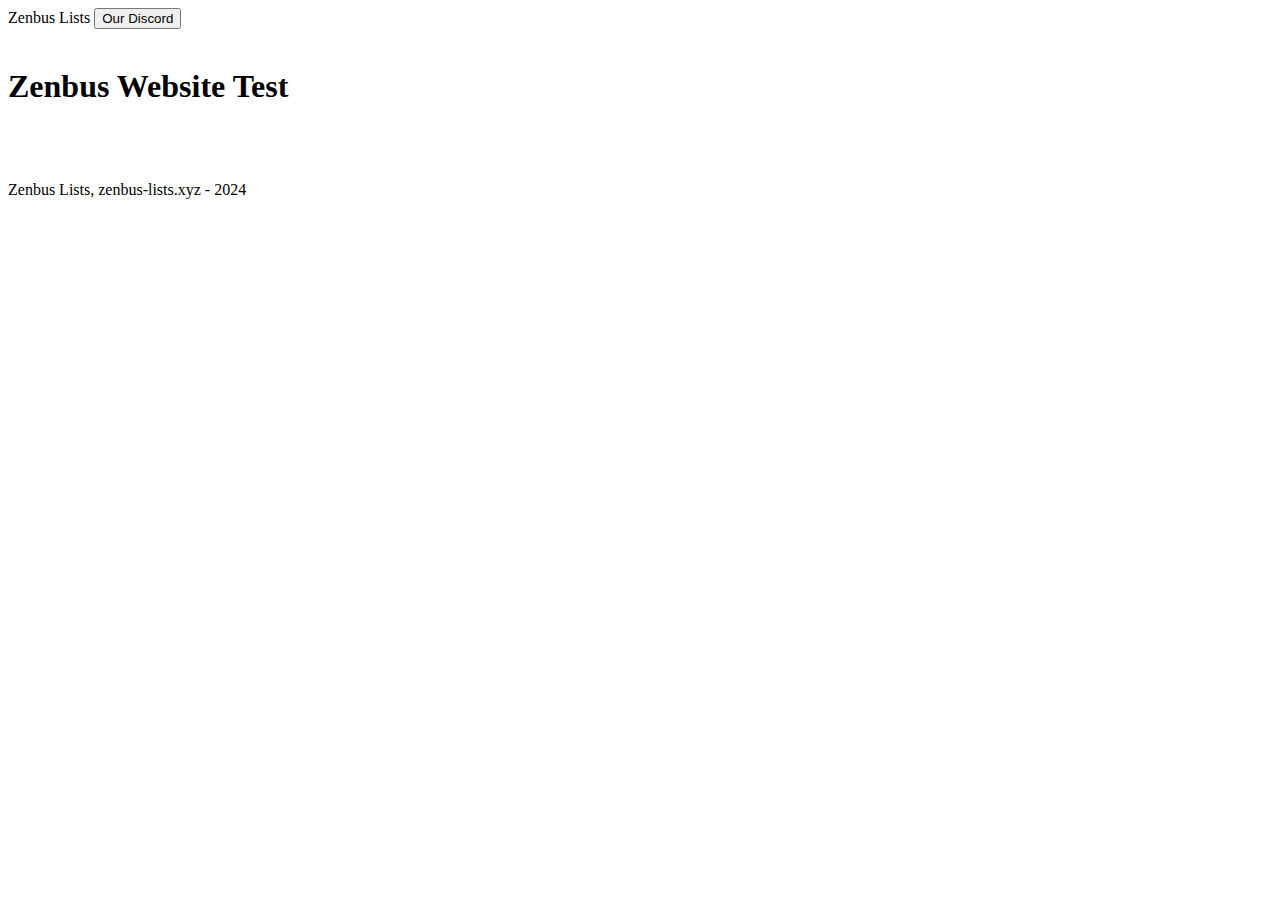
==== index.html @ 3316b409 "Update index.html" ====
<html>

<!-- Main Settings of website -->

<head>
<link rel="preconnect" href="https://fonts.googleapis.com">
<link rel="preconnect" href="https://fonts.gstatic.com" crossorigin>
<link href="https://fonts.googleapis.com/css2?family=Titillium+Web&display=swap" rel="stylesheet">
<link rel="stylesheet" href="zenbus.css">
<title>Zenbus Lists Test</title>
</head>
<!-- Start of Website Content -->

<body>


<header>
<ht>Zenbus Lists</ht>
<a href="https://discord.gg/cyaeR8ERRN"><button>Our Discord</button></a>
</header>

<br>
    
<h1>Zenbus Website Test</h1>
<br><br><br>
<footer>
<ht>Zenbus Lists, zenbus-lists.xyz - 2024</ht>
</footer>

</body>
</html>

<!-- Styled and Scripted by ThirtyOneStuds, Owner of Coral County Roleplay -->
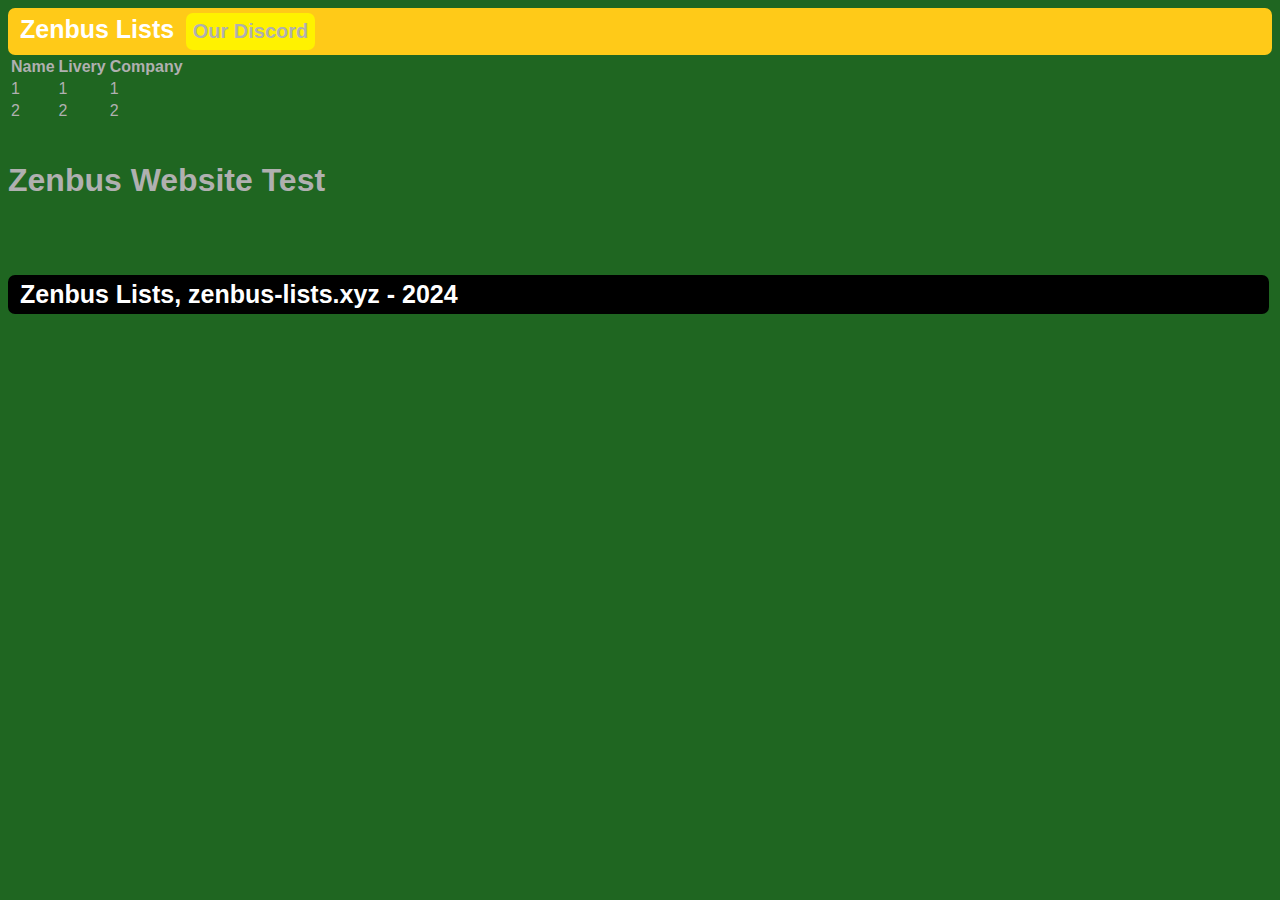
==== commit 5cde8928: "Update index.html" ====
--- a/index.html
+++ b/index.html
@@ -18,7 +18,29 @@
 <ht>Zenbus Lists</ht>
 <a href="https://discord.gg/cyaeR8ERRN"><button>Our Discord</button></a>
 </header>
+    
+<table>
+<tr>
 
+<th>Name</th>
+<th>Livery</th>
+<th>Company</th>
+<th></th>
+</tr>
+<tr>
+    
+<td>1</td>
+<td>1</td>
+<td>1</td>
+</tr>
+ 
+<tr>
+<td>2</td>
+<td>2</td>
+<td>2</td>
+</tr>
+
+</table>
 <br>
     
 <h1>Zenbus Website Test</h1>
--- a/zenbus.css
+++ b/zenbus.css
@@ -0,0 +1,94 @@
+html { /* Main Page Colors & Styles */
+color: #B0B0B0;
+background: #1f6621;
+font-family: "Poppins", sans-serif;
+font-weight: 400;
+font-style: normal;
+        }
+
+header { /* Navbar & Header Styling */
+color: #ffffff;
+background: #ffca18;
+padding: 5px;
+padding-left: 5px;
+font-family: "Poppins", sans-serif;
+font-weight: 500;
+font-style: normal;
+border: none;
+border-radius: 7px;
+position: sticky; top: 0;
+        }
+
+footer { /* Footer Styling */
+color: #ffffff;
+background: #000000;
+padding: 5px;
+padding-left: 5px;
+font-family: "Poppins", sans-serif;
+font-weight: 500;
+font-style: normal;
+border: none;
+border-radius: 7px;
+position: sticky; bottom: 0;
+width: 99%;
+        }
+        
+button { /* Button Styling */
+background: #fff200;
+border: none;
+padding: 7px;
+border-radius: 7px;
+font-family: "Poppins", sans-serif;
+font-weight: 600;
+font-style: normal;
+color: #B0B0B0;
+font-size: 20px;
+        }
+        
+img { /* Image Styling */
+padding: 5px;
+border: none;
+border-radius: 7px;
+        }
+        
+ht { /* Header Text Styling */
+padding: 7px;
+font-family: "Poppins", sans-serif;
+font-weight: 600;
+font-style: normal;
+color: #ffffff;
+font-size: 25px;
+        }
+        
+.tooltip {
+position: relative;
+display: inline-block;
+background: #0069f3;
+color: #B0B0B0;
+font-family: "Poppins", sans-serif;
+font-weight: 400;
+font-style: normal;
+        }
+
+.tooltip .tooltiptext {
+visibility: hidden;
+background-color: #0069f3;
+color: #B0B0B0;
+text-align: center;
+border-radius: 7px;
+padding: 6px;
+width: 100%;
+bottom: 100%;
+left: 50%;
+margin-left: -60px;
+position: absolute;
+z-index: 1;
+font-family: "Poppins", sans-serif;
+font-weight: 400;
+font-style: normal;
+
+        }
+
+.tooltip:hover .tooltiptext {
+visibility: visible;
+        }
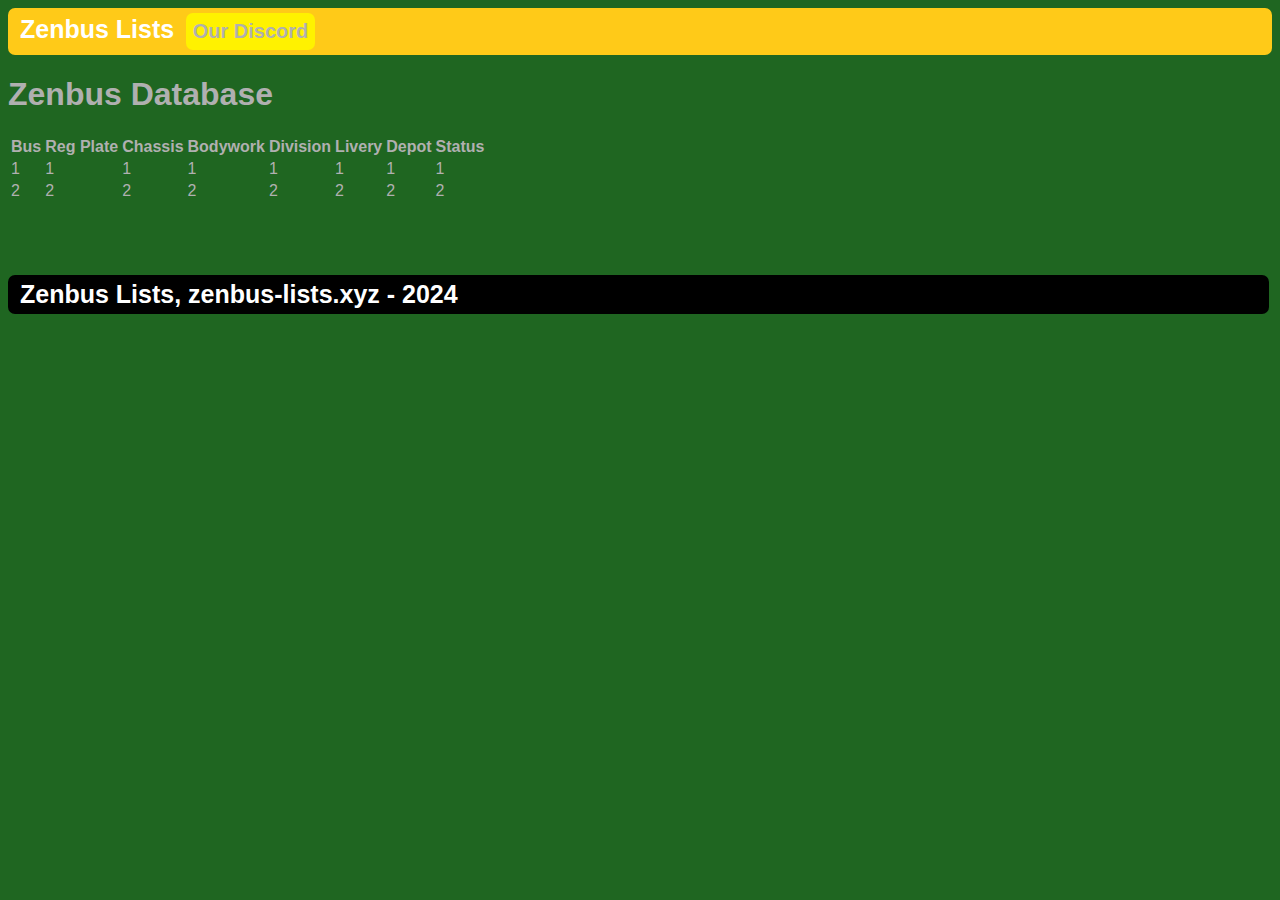
==== commit 0d888331: "Update index.html" ====
--- a/index.html
+++ b/index.html
@@ -18,23 +18,35 @@
 <ht>Zenbus Lists</ht>
 <a href="https://discord.gg/cyaeR8ERRN"><button>Our Discord</button></a>
 </header>
-    
+<h1>Zenbus Database</h1>
 <table>
 <tr>
 
-<th>Name</th>
+<th>Bus</th>
+<th>Reg Plate</th>
+<th>Chassis</th>
+<th>Bodywork</th>
+<th>Division</th>
 <th>Livery</th>
-<th>Company</th>
-<th></th>
+<th>Depot</th>
+<th>Status</th>
 </tr>
 <tr>
-    
+<td>1</td>
+<td>1</td>
+<td>1</td>
+<td>1</td>
+<td>1</td>
 <td>1</td>
 <td>1</td>
 <td>1</td>
 </tr>
- 
 <tr>
+<td>2</td>
+<td>2</td>
+<td>2</td>
+<td>2</td>
+<td>2</td>
 <td>2</td>
 <td>2</td>
 <td>2</td>
@@ -42,8 +54,7 @@
 
 </table>
 <br>
-    
-<h1>Zenbus Website Test</h1>
+
 <br><br><br>
 <footer>
 <ht>Zenbus Lists, zenbus-lists.xyz - 2024</ht>
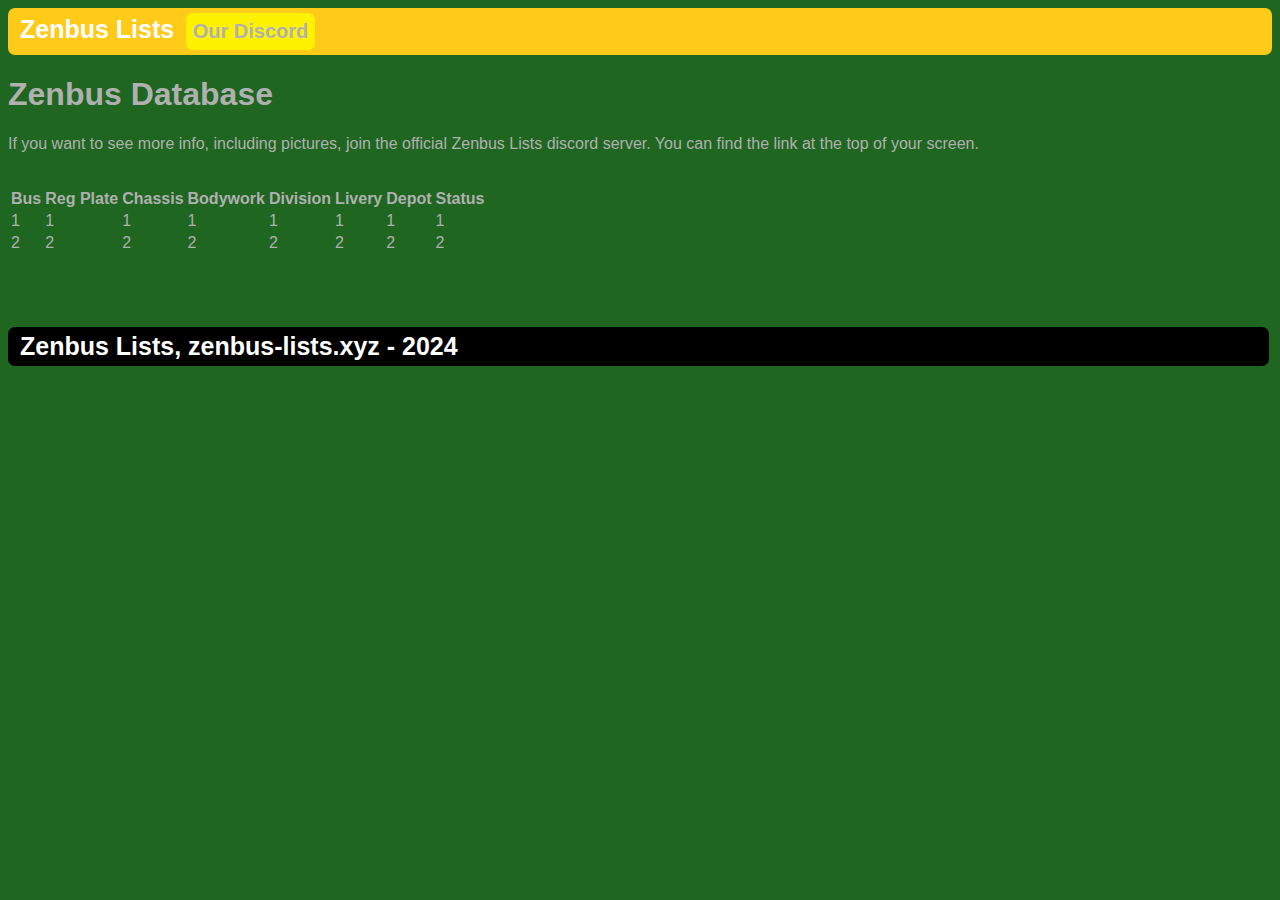
==== commit 200c09ae: "Update index.html" ====
--- a/index.html
+++ b/index.html
@@ -19,6 +19,8 @@
 <a href="https://discord.gg/cyaeR8ERRN"><button>Our Discord</button></a>
 </header>
 <h1>Zenbus Database</h1>
+<p>If you want to see more info, including pictures, join the official Zenbus Lists discord server. You can find the link at the top of your screen.</p>
+<br>
 <table>
 <tr>
 
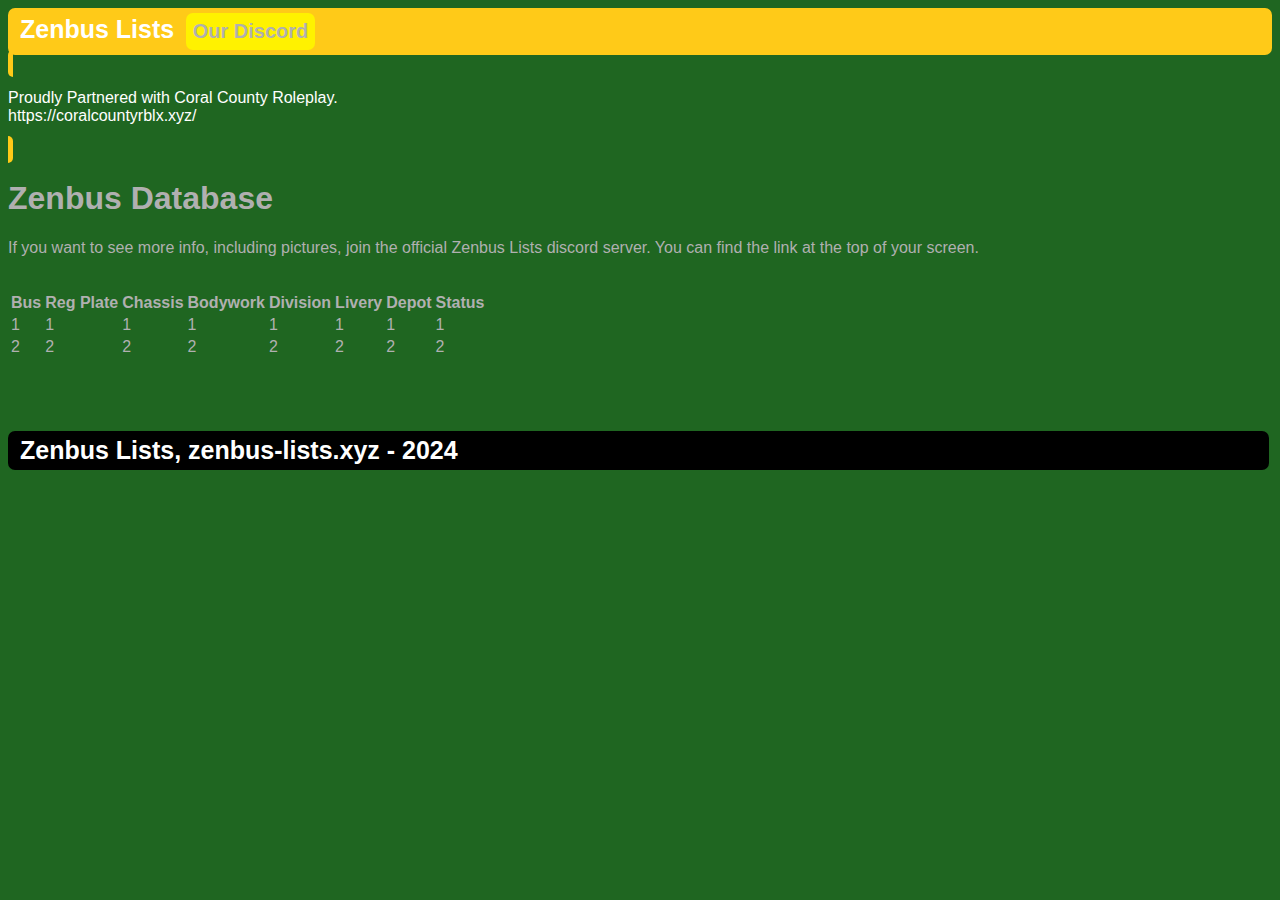
==== commit 0d6a85dc: "Update index.html" ====
--- a/index.html
+++ b/index.html
@@ -18,6 +18,10 @@
 <ht>Zenbus Lists</ht>
 <a href="https://discord.gg/cyaeR8ERRN"><button>Our Discord</button></a>
 </header>
+<partners><p>
+Proudly Partnered with Coral County Roleplay.<br>
+https://coralcountyrblx.xyz/
+</p></partners>
 <h1>Zenbus Database</h1>
 <p>If you want to see more info, including pictures, join the official Zenbus Lists discord server. You can find the link at the top of your screen.</p>
 <br>
--- a/zenbus.css
+++ b/zenbus.css
@@ -92,3 +92,15 @@
 .tooltip:hover .tooltiptext {
 visibility: visible;
         }
+
+partners {
+color: #ffffff;
+background: #ffca18;
+padding: 5px;
+padding-left: 5px;
+font-family: "Poppins", sans-serif;
+font-weight: 500;
+font-style: normal;
+border: none;
+border-radius: 7px;
+       }
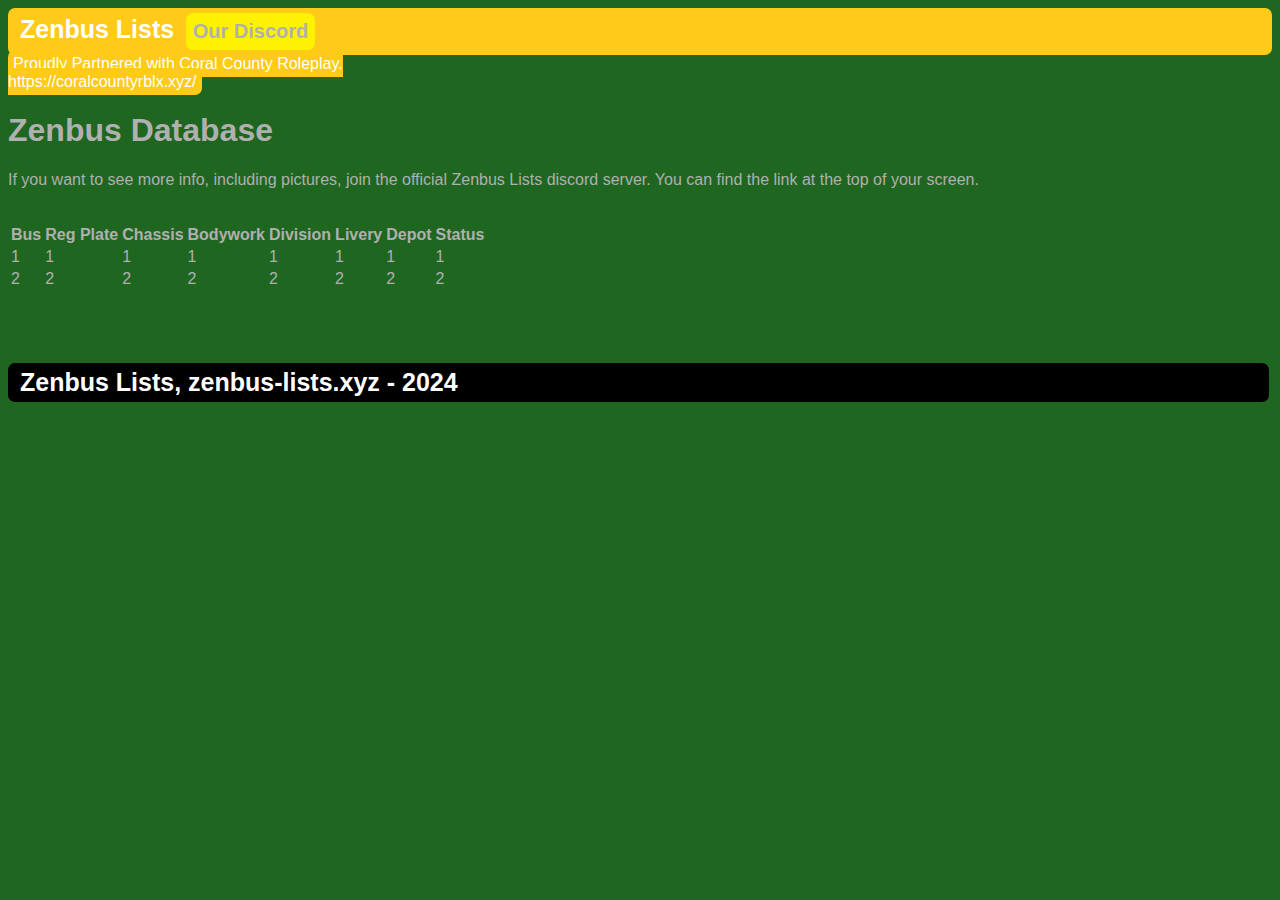
==== commit 988508ab: "Update index.html" ====
--- a/index.html
+++ b/index.html
@@ -18,10 +18,10 @@
 <ht>Zenbus Lists</ht>
 <a href="https://discord.gg/cyaeR8ERRN"><button>Our Discord</button></a>
 </header>
-<partners><p>
+<partners>
 Proudly Partnered with Coral County Roleplay.<br>
 https://coralcountyrblx.xyz/
-</p></partners>
+</partners>
 <h1>Zenbus Database</h1>
 <p>If you want to see more info, including pictures, join the official Zenbus Lists discord server. You can find the link at the top of your screen.</p>
 <br>
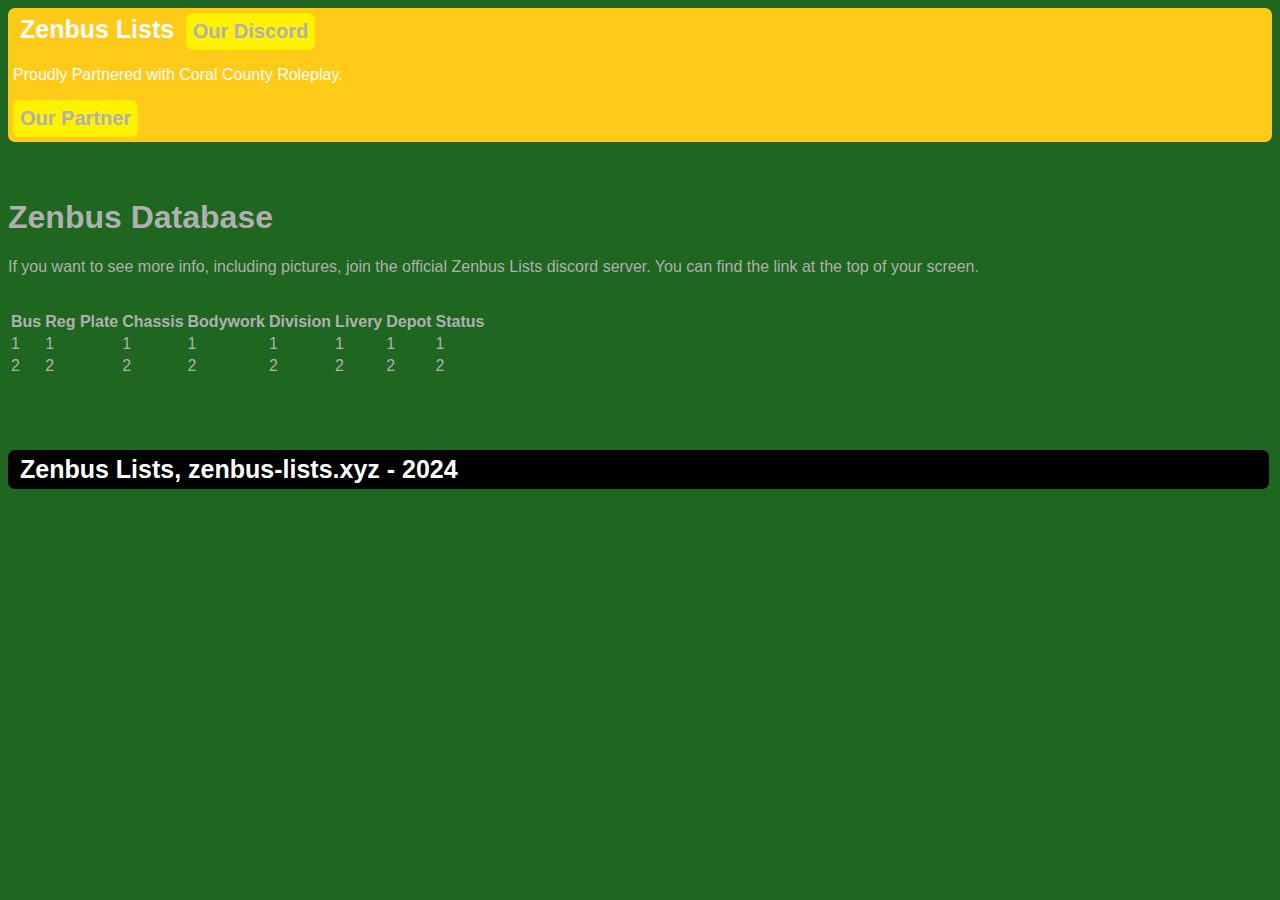
==== commit e1029b72: "Update index" ====
--- a/index.html
+++ b/index.html
@@ -17,11 +17,10 @@
 <header>
 <ht>Zenbus Lists</ht>
 <a href="https://discord.gg/cyaeR8ERRN"><button>Our Discord</button></a>
+<p>Proudly Partnered with Coral County Roleplay.</p>
+<a href="https://coralcountyrblx.xyz"><button>Our Partner</button></a>
 </header>
-<partners>
-Proudly Partnered with Coral County Roleplay.<br>
-https://coralcountyrblx.xyz/
-</partners>
+<br><br>
 <h1>Zenbus Database</h1>
 <p>If you want to see more info, including pictures, join the official Zenbus Lists discord server. You can find the link at the top of your screen.</p>
 <br>
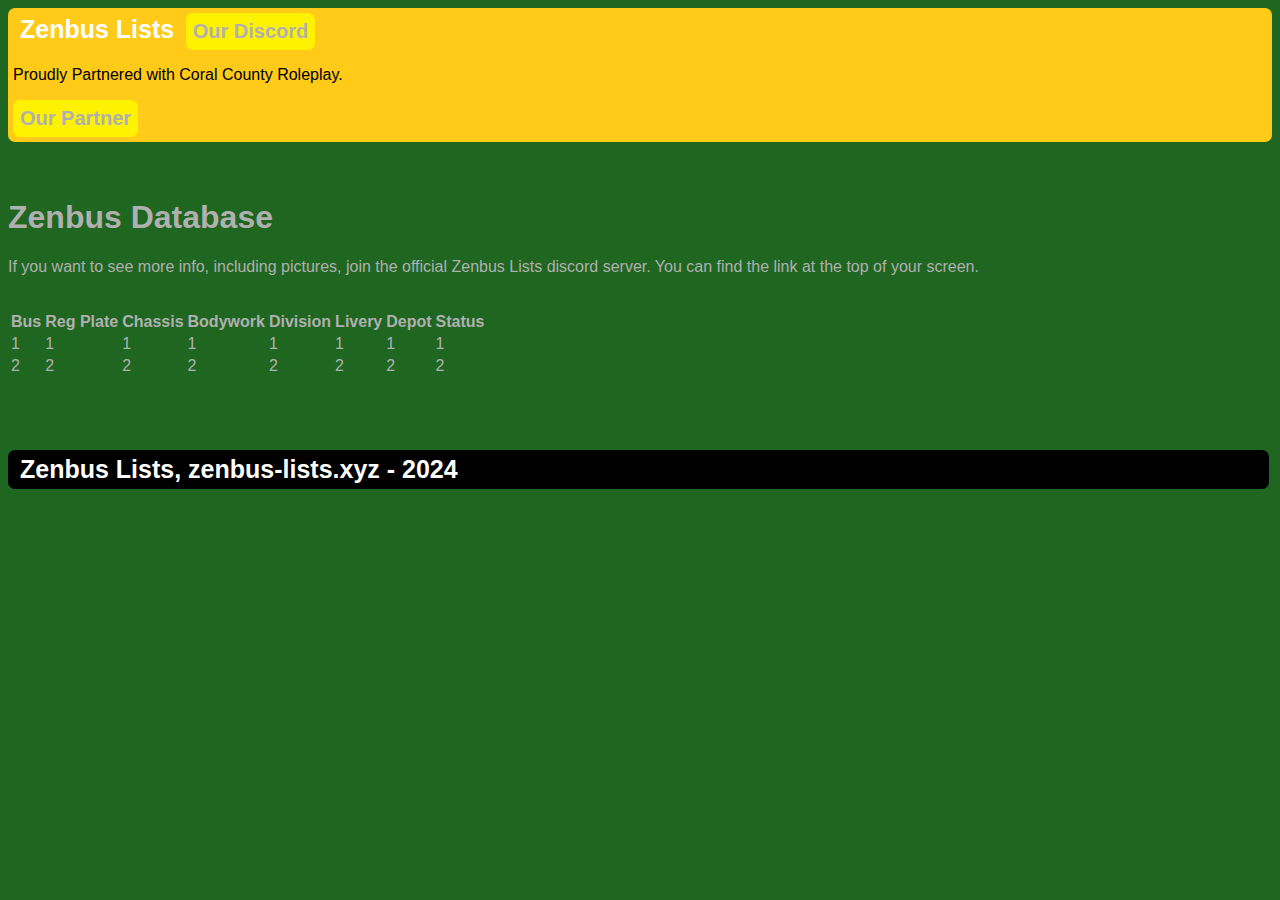
==== commit 6c1ff0fd: "Update index.html" ====
--- a/index.html
+++ b/index.html
@@ -7,7 +7,7 @@
 <link rel="preconnect" href="https://fonts.gstatic.com" crossorigin>
 <link href="https://fonts.googleapis.com/css2?family=Titillium+Web&display=swap" rel="stylesheet">
 <link rel="stylesheet" href="zenbus.css">
-<title>Zenbus Lists Test</title>
+<title>Zenbus Lists Website</title>
 </head>
 <!-- Start of Website Content -->
 
--- a/zenbus.css
+++ b/zenbus.css
@@ -7,7 +7,7 @@
         }
 
 header { /* Navbar & Header Styling */
-color: #ffffff;
+color: #000000;
 background: #ffca18;
 padding: 5px;
 padding-left: 5px;
